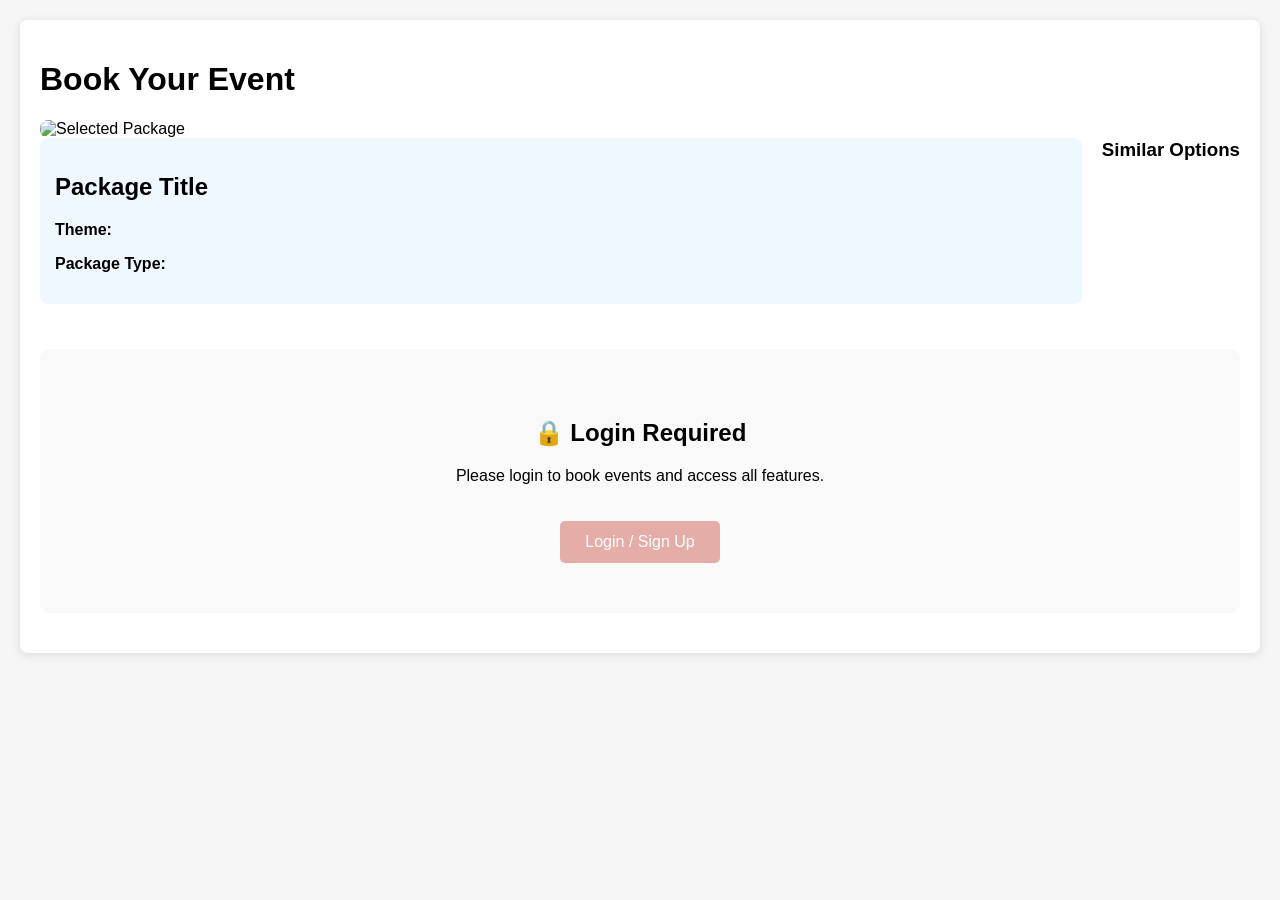
==== frontend/booking.html @ cb46f213 "Initial upload" ====
<!DOCTYPE html>
<html lang="en">
<head>
    <meta charset="UTF-8">
    <meta name="viewport" content="width=device-width, initial-scale=1.0">
    <title>Event Booking - No Login Required</title>
    <style>
        /* Basic styling for the booking page */
        body {
            font-family: Arial, sans-serif;
            margin: 0;
            padding: 20px;
            background-color: #f5f5f5;
        }
        .container {
            max-width: 1200px;
            margin: 0 auto;
            background-color: white;
            padding: 20px;
            border-radius: 8px;
            box-shadow: 0 2px 10px rgba(0,0,0,0.1);
        }
        .package-display {
            display: flex;
            margin-bottom: 30px;
            gap: 20px;
        }
        .selected-package {
            flex: 1;
        }
        .selected-package img {
            width: 100%;
            border-radius: 8px;
        }
        .similar-gallery {
            display: flex;
            gap: 10px;
            overflow-x: auto;
            padding: 10px 0;
        }
        .similar-gallery img {
            width: 150px;
            height: 100px;
            object-fit: cover;
            border-radius: 4px;
            cursor: pointer;
            transition: transform 0.3s;
        }
        .similar-gallery img:hover {
            transform: scale(1.05);
        }
        .booking-form {
            background-color: #f9f9f9;
            padding: 20px;
            border-radius: 8px;
        }
        .form-group {
            margin-bottom: 15px;
        }
        label {
            display: block;
            margin-bottom: 5px;
            font-weight: bold;
        }
        input, select, textarea {
            width: 100%;
            padding: 10px;
            border: 1px solid #ddd;
            border-radius: 4px;
            box-sizing: border-box;
        }
        button {
            background-color: #4CAF50;
            color: white;
            padding: 12px 20px;
            border: none;
            border-radius: 4px;
            cursor: pointer;
            font-size: 16px;
        }
        button:hover {
            background-color: #45a049;
        }
        .package-info {
            background-color: #f0f8ff;
            padding: 15px;
            border-radius: 8px;
            margin-bottom: 15px;
        }
        .modal {
            display: none;
            position: fixed;
            top: 0;
            left: 0;
            width: 100%;
            height: 100%;
            background: rgba(0,0,0,0.5);
            justify-content: center;
            align-items: center;
            z-index: 1000;
        }
        .modal-content {
            background: white;
            padding: 30px;
            border-radius: 10px;
            max-width: 400px;
            width: 90%;
        }
        .close {
            float: right;
            font-size: 24px;
            cursor: pointer;
        }
    </style>
</head>
<body>
    <div class="container">
        <h1>Book Your Event</h1>
        
        <div id="selectedPackage" class="package-display">
            <div class="selected-package">
                <img id="selectedImage" src="" alt="Selected Package">
                <div class="package-info">
                    <h2 id="packageTitle">Package Title</h2>
                    <p><strong>Theme:</strong> <span id="packageTheme"></span></p>
                    <p><strong>Package Type:</strong> <span id="packageType"></span></p>
                </div>
            </div>
            
            <div class="similar-options">
                <h3>Similar Options</h3>
                <div id="similarGallery" class="similar-gallery"></div>
            </div>
        </div>
        
        <div id="bookingFormSection">
            <h2>Booking Information</h2>
            <form id="bookingForm" class="booking-form">
                <div class="form-group">
                    <label for="bookingname">Full Name *</label>
                    <input type="text" id="bookingname" name="bookingname" required>
                </div>
                
                <div class="form-group">
                    <label for="phone">Phone Number *</label>
                    <input type="tel" id="phone" name="phone" required>
                </div>
                
                <div class="form-group">
                    <label for="event">Event Type *</label>
                    <select id="event" name="event" required>
                        <option value="">Select Event Type</option>
                        <option value="themed">Themed</option>
                        <option value="engagement">Engagement</option>
                        <option value="BabyShower">BabyShower</option>
                        <option value="seminar"> Seminar</option>
                    </select>
                </div>
                
                <div class="form-group">
                    <label for="date">Event Date *</label>
                    <input type="date" id="date" name="date" required>
                </div>
                
                <div class="form-group">
                    <label for="time">Event Time *</label>
                    <input type="time" id="time" name="time" required>
                </div>
                
                <button type="submit">Book Now</button>
            </form>
        </div>
    </div>
<script>
 // booking.html JavaScript - NO LOCALSTORAGE
let selectedPackageData = null;
let currentUser = null;

// Initialize booking page
document.addEventListener('DOMContentLoaded', async function() {
    const urlParams = new URLSearchParams(window.location.search);
    const theme = urlParams.get('theme');
    const packageType = urlParams.get('package');
    const decoration = urlParams.get('decoration');
    const title = urlParams.get('title');

    if (theme && packageType && decoration) {
        selectedPackageData = {
            theme,
            packageType,
            decoration: parseInt(decoration),
            title: decodeURIComponent(title || '')
        };
        loadSelectedPackage();
    }

    // Check if user is logged in
    await checkAuthStatus();
    
    if (currentUser) {
        // User is logged in - show booking form and pre-fill name
        document.getElementById('bookingname').value = currentUser.name;
        document.getElementById('bookingFormSection').style.display = 'block';
    } else {
        // User is NOT logged in - show login required message
        document.getElementById('bookingFormSection').style.display = 'none';
        showLoginRequired();
    }

    // FIXED: Setup booking form with proper event listener
    setupBookingForm();
});

// FIXED: Proper booking form setup - DATABASE STORAGE FIXED
// FIXED: Proper booking form setup - MATCHING BACKEND REQUIREMENTS
// FIXED: Proper booking form setup - MATCHING BACKEND REQUIREMENTS
function setupBookingForm() {
    const bookingForm = document.getElementById('bookingForm');
    if (!bookingForm) {
        console.log("❌ Booking form not found");
        return;
    }

    console.log("✅ Booking form found, setting up fixed event listener");
    
    // Remove HTML5 validation to prevent conflicts
    const requiredInputs = bookingForm.querySelectorAll('[required]');
    requiredInputs.forEach(input => {
        input.removeAttribute('required');
    });

    // Remove any existing event listeners by cloning the form
    const newBookingForm = bookingForm.cloneNode(true);
    bookingForm.parentNode.replaceChild(newBookingForm, bookingForm);

    // Add fresh event listener
    newBookingForm.addEventListener('submit', async function(event) {
        event.preventDefault();
        event.stopPropagation();
        
        console.log("📅 Booking form submitted - FORM IS WORKING!");
        
        // Check if user is logged in
        if (!currentUser) {
            alert("🔒 Please login to book an event.");
            openLoginForm();
            return;
        }
        
        if (!selectedPackageData) {
            alert('❌ Please select a package first.');
            return;
        }
        
        // Manual validation instead of HTML5 validation
        const bookingname = document.getElementById('bookingname');
        const phone = document.getElementById('phone');
        const eventType = document.getElementById('event');
        const date = document.getElementById('date');
        const time = document.getElementById('time');
        
        if (!bookingname.value.trim()) {
            alert("❌ Please enter your full name");
            return;
        }
        
        if (!phone.value.trim()) {
            alert("❌ Please enter your phone number");
            return;
        }
        
        if (!eventType.value) {
            alert("❌ Please select an event type");
            return;
        }
        
        if (!date.value) {
            alert("❌ Please select a date");
            return;
        }
        
        if (!time.value) {
            alert("❌ Please select a time");
            return;
        }
        
        const submitButton = this.querySelector('button[type="submit"]');
        
        // Show processing state
        if (submitButton) {
            submitButton.textContent = "Processing...";
            submitButton.disabled = true;
        }
        
        try {
            // FIXED: Match EXACTLY what your Flask API expects - CORRECTED FIELDS
            const bookingData = {
                bookingname: bookingname.value,
                phone: phone.value,
                event: eventType.value,
                date: date.value,
                time: time.value
            };

            console.log("✅ Booking data being sent to server:", bookingData);
            
            const response = await fetch('/api/bookings', {
                method: 'POST',
                headers: { 'Content-Type': 'application/json' },
                credentials: 'include',
                body: JSON.stringify(bookingData)
            });
            
            const data = await response.json();
            console.log("Server response:", data);
            
            if (data.success) {
                alert(`🎉 Booking Confirmed!\n\nEvent: ${bookingData.event}\nDate: ${bookingData.date}\nTime: ${bookingData.time}\n\nThank you for choosing DECORA! Your booking ID: ${data.booking_id}`);
                
                // DON'T reset the form - keep the data visible
                console.log("✅ Booking successfully stored in database with ID:", data.booking_id);
                
                // Optional: Redirect to home page after successful booking
                setTimeout(() => {
                    window.location.href = 'index.html';
                }, 3000);
                
            } else {
                alert("❌ " + (data.message || "Booking failed! Please check if all required fields are filled."));
                // Don't reset form on error - user can see what they entered
            }
        } catch (error) {
            console.error('💥 Error creating booking:', error);
            alert("❌ An error occurred. Please try again. Error: " + error.message);
        } finally {
            // Reset button state
            if (submitButton) {
                submitButton.textContent = "Book Now";
                submitButton.disabled = false;
            }
        }
    });
    
    console.log("✅ Booking form event listener setup complete");
}
// Check authentication status
async function checkAuthStatus() {
    try {
        console.log("🔍 Checking authentication status...");
        const response = await fetch('/api/check-auth', {
            credentials: 'include'
        });
        const data = await response.json();
        
        console.log("Auth check response:", data);
        
        if (data.logged_in) {
            currentUser = data.user;
            console.log("✅ User is logged in:", currentUser);
        } else {
            console.log("❌ User is not logged in");
            currentUser = null;
        }
    } catch (error) {
        console.error('❌ Error checking auth status:', error);
        currentUser = null;
    }
}

function showLoginRequired() {
    const container = document.querySelector('.container');
    const loginRequiredHTML = `
        <div id="loginRequired" style="text-align: center; padding: 50px; background: #f9f9f9; border-radius: 10px; margin: 20px 0;">
            <h2>🔒 Login Required</h2>
            <p>Please login to book events and access all features.</p>
            <button onclick="openLoginForm()" style="background: #e5ada8; color: white; border: none; padding: 12px 25px; border-radius: 5px; cursor: pointer; font-size: 16px; margin-top: 20px;">
                Login / Sign Up
            </button>
        </div>
    `;
    container.insertAdjacentHTML('beforeend', loginRequiredHTML);
}

function loadSelectedPackage() {
    if (!selectedPackageData) return;

    const packageInfo = themePackages[selectedPackageData.theme]?.[selectedPackageData.packageType]?.[selectedPackageData.decoration - 1];
    
    if (packageInfo) {
        document.getElementById('selectedImage').src = packageInfo.img;
        document.getElementById('selectedImage').alt = packageInfo.title;
        document.getElementById('packageTitle').textContent = packageInfo.title;
        document.getElementById('packageTheme').textContent = selectedPackageData.theme;
        document.getElementById('packageType').textContent = selectedPackageData.packageType;
        document.getElementById('selectedPackage').style.display = 'flex';
        document.getElementById('selectedPackage').style.opacity = '1';
        
        // Load similar images
        loadSimilarImages();
    }
}

function loadSimilarImages() {
    const similarGallery = document.getElementById('similarGallery');
    similarGallery.innerHTML = '';
    
    const currentTheme = selectedPackageData.theme;
    const currentPackage = selectedPackageData.packageType;
    
    const similarPackages = themePackages[currentTheme]?.[currentPackage] || [];
    
    similarPackages.forEach((item, index) => {
        if (index !== selectedPackageData.decoration - 1) {
            const img = document.createElement('img');
            img.src = item.img;
            img.alt = item.title;
            img.title = item.title;
            img.style.cursor = 'pointer';
            img.addEventListener('click', () => {
                // Update the main selected package
                document.getElementById('selectedImage').src = item.img;
                document.getElementById('packageTitle').textContent = item.title;
                // Update the selected package data
                selectedPackageData.decoration = index + 1;
                selectedPackageData.title = item.title;
            });
            similarGallery.appendChild(img);
        }
    });
}

// Listen for login events from other pages
window.addEventListener('userLoggedIn', async function() {
    await checkAuthStatus();
    if (currentUser) {
        // User logged in - show booking form and pre-fill name
        document.getElementById('bookingname').value = currentUser.name;
        document.getElementById('bookingFormSection').style.display = 'block';
        
        // Remove login required message if exists
        const loginRequired = document.getElementById('loginRequired');
        if (loginRequired) {
            loginRequired.remove();
        }
    }
});

// Listen for logout events
window.addEventListener('userLoggedOut', function() {
    // Hide booking form and show login required
    document.getElementById('bookingFormSection').style.display = 'none';
    showLoginRequired();
});

// Login modal functions
function openLoginForm() {
    // Create a simple login modal if not exists
    const existingModal = document.getElementById('loginModal');
    if (!existingModal) {
        const loginModalHTML = `
            <div id="loginModal" class="modal" style="display: none;">
                <div class="modal-content">
                    <span class="close" onclick="closeLoginForm()">×</span>
                    <h2>Login</h2>
                    <form id="loginForm">
                        <div style="margin-bottom: 15px;">
                            <label for="userEmail">Email:</label>
                            <input type="email" id="userEmail" required style="width: 100%; padding: 8px; margin-top: 5px;">
                        </div>
                        <div style="margin-bottom: 15px;">
                            <label for="userPassword">Password:</label>
                            <input type="password" id="userPassword" required style="width: 100%; padding: 8px; margin-top: 5px;">
                        </div>
                        <button type="submit" style="background: #e5ada8; color: white; border: none; padding: 10px 20px; border-radius: 5px; cursor: pointer; width: 100%;">Login</button>
                    </form>
                </div>
            </div>
        `;
        document.body.insertAdjacentHTML('beforeend', loginModalHTML);
        
        // Add form submission handler
        document.getElementById('loginForm').addEventListener('submit', async function(e) {
            e.preventDefault();
            const userEmail = document.getElementById('userEmail').value;
            const userPassword = document.getElementById('userPassword').value;
            
            try {
                const response = await fetch('/api/login', {
                    method: 'POST',
                    headers: { 'Content-Type': 'application/json' },
                    credentials: 'include',
                    body: JSON.stringify({
                        email: userEmail,
                        password: userPassword
                    })
                });
                
                const data = await response.json();
                
                if (data.success) {
                    closeLoginForm();
                    alert("Login successful!");
                    window.dispatchEvent(new Event('userLoggedIn'));
                } else {
                    alert(data.message || "Login failed!");
                }
            } catch (error) {
                console.error('Error:', error);
                alert("An error occurred. Please try again.");
            }
        });
    }
    
    document.getElementById('loginModal').style.display = 'flex';
}

function closeLoginForm() {
    const loginModal = document.getElementById('loginModal');
    if (loginModal) {
        loginModal.style.display = 'none';
    }
}

// Theme packages data (keep this as it's just for display)
const themePackages = {
    Themed: {
        Basic: [
            { img: "../img/ironman.jpeg", title: "Iron Man Theme" },
            { img: "../img/themed.jpeg", title: "Fantasy Adventure" },
            { img: "../img/avengers.jpeg", title: "Avengers Theme" }
        ],
        Moderate: [
            { img: "../img/themed1.jpeg", title: "Enchanted Forest" },
            { img: "../img/themed2.jpeg", title: "Space Odyssey" },
            { img: "../img/themed3.jpeg", title: "Underwater World" }
        ],
        Luxury: [
            { img: "../img/themed4.jpeg", title: "Royal Palace" },
            { img: "../img/themed5.jpeg", title: "Hollywood Red Carpet" },
            { img: "../img/themed6.jpeg", title: "Fairy Tale Castle" }
        ]
    },
    Engagement: {
        Basic: [
            { img: "../img/engagement1.jpeg", title: "Classic Romance" },
            { img: "../img/engagement2.jpeg", title: "Garden Party" },
            { img: "../img/engagement3.jpeg", title: "Elegant Minimalist" }
        ],
        Moderate: [
            { img: "../img/engagement4.jpeg", title: "Royal Engagement" },
            { img: "../img/engagement5.jpeg", title: "Floral Fantasy" },
            { img: "../img/engagement6.jpeg", title: "Vintage Glamour" }
        ],
        Luxury: [
            { img: "../img/engagement7.jpeg", title: "Grand Celebration" },
            { img: "../img/engagement8.jpeg", title: "Luxury Ballroom" },
            { img: "../img/engagement9.jpeg", title: "Five-Star Luxury" }
        ]
    },
    BabyShower: {
        Basic: [
            { img: "../img/baby1.jpeg", title: "Sweet Pastels" },
            { img: "../img/baby2.jpeg", title: "Baby Animals" },
            { img: "../img/baby3.jpeg", title: "Storybook Theme" }
        ],
        Moderate: [
            { img: "../img/baby4.jpeg", title: "Enchanted Garden" },
            { img: "../img/baby5.jpeg", title: "Royal Nursery" },
            { img: "../img/baby6.jpeg", title: "Dreamy Clouds" }
        ],
        Luxury: [
            { img: "../img/baby7.jpeg", title: "Fairytale Palace" },
            { img: "../img/baby8.jpeg", title: "Luxury Celebration" },
            { img: "../img/babyshower.jpeg", title: "Grand Ballroom" }
        ]
    },
    Seminar: {
        Basic: [
            { img: "../img/seminar1.jpeg", title: "Professional Setup" },
            { img: "../img/seminar2.jpeg", title: "Corporate Standard" },
            { img: "../img/seminar3.jpeg", title: "Business Conference" }
        ],
        Moderate: [
            { img: "../img/seminar4.jpeg", title: "Executive Meeting" },
            { img: "../img/seminar5.jpeg", title: "Premium Conference" },
            { img: "../img/seminar6.jpeg", title: "Corporate Summit" }
        ],
        Luxury: [
            { img: "../img/seminar7.jpeg", title: "International Conference" },
            { img: "../img/seminar8.jpeg", title: "Executive Summit" },
            { img: "../img/seminar9.jpeg", title: "Global Convention" }
        ]
    }
};
</script>
</body>
</html>
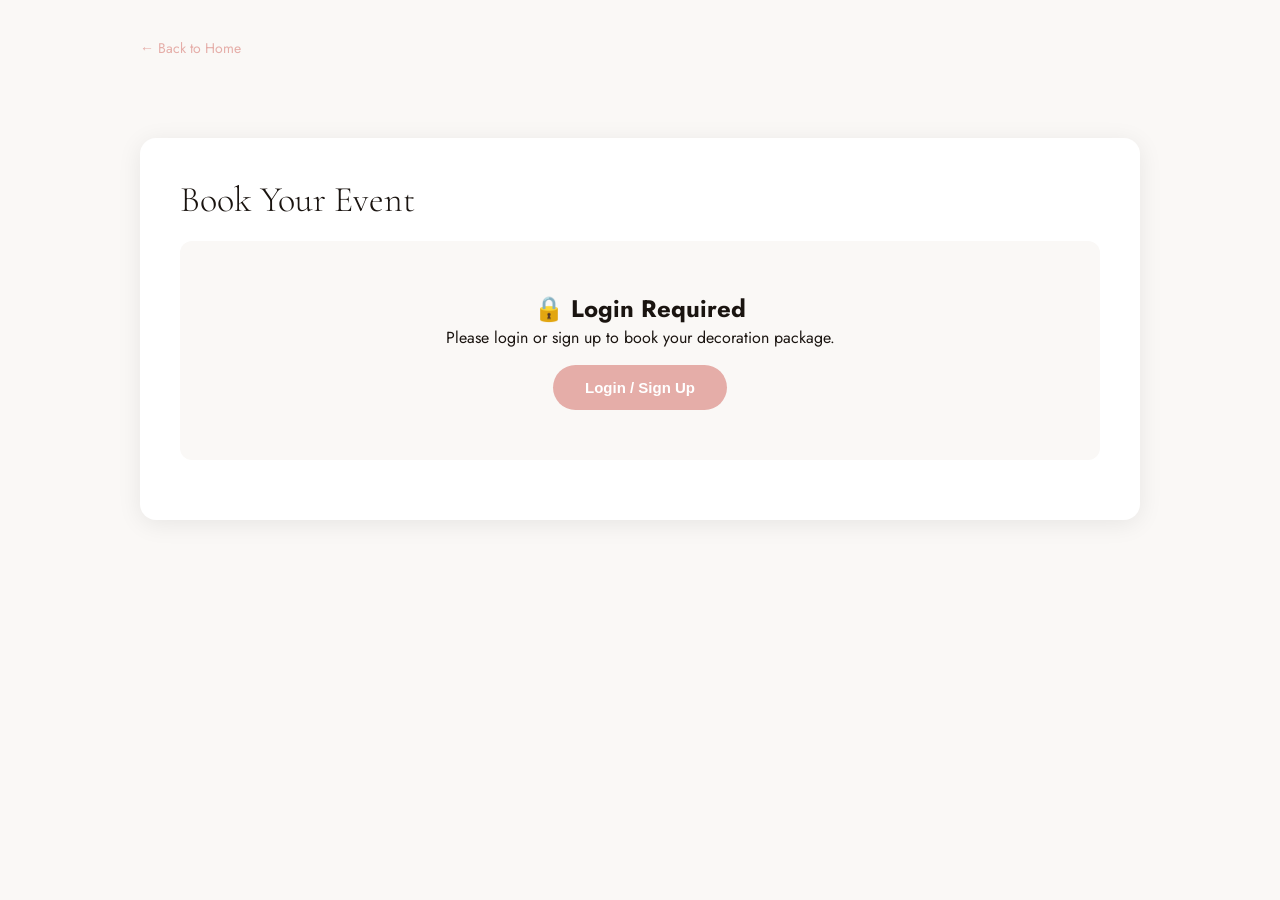
==== commit f7c86529: "fixed" ====
--- a/frontend/booking.html
+++ b/frontend/booking.html
@@ -3,121 +3,63 @@
 <head>
     <meta charset="UTF-8">
     <meta name="viewport" content="width=device-width, initial-scale=1.0">
-    <title>Event Booking - No Login Required</title>
+    <title>DECORA — Book Your Event</title>
+    <link rel="stylesheet" href="style.css" />
+    <link rel="stylesheet" href="https://cdnjs.cloudflare.com/ajax/libs/font-awesome/6.4.0/css/all.min.css">
     <style>
-        /* Basic styling for the booking page */
-        body {
-            font-family: Arial, sans-serif;
-            margin: 0;
-            padding: 20px;
-            background-color: #f5f5f5;
-        }
-        .container {
-            max-width: 1200px;
-            margin: 0 auto;
-            background-color: white;
-            padding: 20px;
-            border-radius: 8px;
-            box-shadow: 0 2px 10px rgba(0,0,0,0.1);
-        }
-        .package-display {
-            display: flex;
-            margin-bottom: 30px;
-            gap: 20px;
-        }
-        .selected-package {
-            flex: 1;
-        }
-        .selected-package img {
-            width: 100%;
-            border-radius: 8px;
-        }
-        .similar-gallery {
-            display: flex;
-            gap: 10px;
-            overflow-x: auto;
-            padding: 10px 0;
-        }
-        .similar-gallery img {
-            width: 150px;
-            height: 100px;
-            object-fit: cover;
-            border-radius: 4px;
-            cursor: pointer;
-            transition: transform 0.3s;
-        }
-        .similar-gallery img:hover {
-            transform: scale(1.05);
-        }
-        .booking-form {
-            background-color: #f9f9f9;
-            padding: 20px;
-            border-radius: 8px;
-        }
-        .form-group {
-            margin-bottom: 15px;
-        }
-        label {
-            display: block;
-            margin-bottom: 5px;
-            font-weight: bold;
-        }
-        input, select, textarea {
-            width: 100%;
-            padding: 10px;
-            border: 1px solid #ddd;
-            border-radius: 4px;
-            box-sizing: border-box;
-        }
-        button {
-            background-color: #4CAF50;
-            color: white;
-            padding: 12px 20px;
-            border: none;
-            border-radius: 4px;
-            cursor: pointer;
-            font-size: 16px;
-        }
-        button:hover {
-            background-color: #45a049;
-        }
-        .package-info {
-            background-color: #f0f8ff;
-            padding: 15px;
-            border-radius: 8px;
-            margin-bottom: 15px;
-        }
-        .modal {
-            display: none;
-            position: fixed;
-            top: 0;
-            left: 0;
-            width: 100%;
-            height: 100%;
-            background: rgba(0,0,0,0.5);
-            justify-content: center;
-            align-items: center;
-            z-index: 1000;
-        }
-        .modal-content {
-            background: white;
-            padding: 30px;
-            border-radius: 10px;
-            max-width: 400px;
-            width: 90%;
-        }
-        .close {
-            float: right;
-            font-size: 24px;
-            cursor: pointer;
+        body { font-family: 'Jost', Arial, sans-serif; margin: 0; padding: 20px; background-color: #faf8f6; }
+        .container { max-width: 1000px; margin: 40px auto; background: white; padding: 40px; border-radius: 16px; box-shadow: 0 4px 24px rgba(0,0,0,0.08); }
+        h1 { font-family: 'Cormorant Garamond', serif; font-weight: 300; font-size: 36px; color: #1a1410; margin-bottom: 8px; }
+        .package-display { display: flex; margin-bottom: 36px; gap: 24px; flex-wrap: wrap; }
+        .selected-package { flex: 1; min-width: 260px; }
+        .selected-package img { width: 100%; border-radius: 12px; object-fit: cover; max-height: 260px; }
+        .similar-options { flex: 1; min-width: 200px; }
+        .similar-gallery { display: flex; gap: 10px; overflow-x: auto; padding: 10px 0; flex-wrap: wrap; }
+        .similar-gallery img { width: 140px; height: 95px; object-fit: cover; border-radius: 8px; cursor: pointer; transition: transform 0.3s; border: 2px solid transparent; }
+        .similar-gallery img:hover { transform: scale(1.05); border-color: #e5ada8; }
+        .booking-form { background: #faf8f6; padding: 28px; border-radius: 12px; }
+        .form-group { margin-bottom: 18px; }
+        label { display: block; margin-bottom: 6px; font-weight: 600; font-size: 14px; color: #1a1410; }
+        input, select, textarea { width: 100%; padding: 12px; border: 1.5px solid #e0d8d0; border-radius: 8px; box-sizing: border-box; font-family: inherit; font-size: 15px; transition: border-color 0.2s; }
+        input:focus, select:focus { outline: none; border-color: #e5ada8; }
+        input[readonly] { background: #f0ece8; color: #666; cursor: not-allowed; }
+        select[disabled] { background: #f0ece8; color: #555; cursor: not-allowed; }
+        .book-btn { background: #e5ada8; color: white; padding: 14px 32px; border: none; border-radius: 40px; cursor: pointer; font-size: 15px; font-weight: 600; letter-spacing: 0.06em; text-transform: uppercase; transition: all 0.3s; }
+        .book-btn:hover { background: #d4928c; transform: translateY(-2px); }
+        .package-info { background: #f0f8ff; padding: 16px; border-radius: 10px; margin-top: 12px; }
+        .package-info h2 { margin: 0 0 8px; font-size: 20px; color: #1a1410; }
+        .package-info p { margin: 4px 0; font-size: 14px; color: #666; }
+        .login-required { text-align: center; padding: 50px; background: #faf8f6; border-radius: 12px; margin: 20px 0; }
+        .login-required h2 { color: #1a1410; }
+        .login-btn-big { background: #e5ada8; color: white; border: none; padding: 14px 32px; border-radius: 40px; cursor: pointer; font-size: 15px; font-weight: 600; margin-top: 16px; }
+        .back-link { display: inline-block; margin-bottom: 24px; color: #e5ada8; text-decoration: none; font-size: 14px; }
+        .back-link:hover { text-decoration: underline; }
+        .modal { display: none; position: fixed; inset: 0; background: rgba(0,0,0,0.5); justify-content: center; align-items: center; z-index: 1000; }
+        .modal-content { background: white; padding: 36px; border-radius: 16px; max-width: 420px; width: 90%; }
+        .modal-content h2 { font-family: 'Cormorant Garamond', serif; font-weight: 300; margin-bottom: 4px; }
+        .close-btn { float: right; font-size: 24px; cursor: pointer; background: none; border: none; color: #999; }
+        .modal-login-btn { background: #e5ada8; color: white; padding: 12px; width: 100%; border: none; border-radius: 40px; cursor: pointer; font-size: 14px; font-weight: 600; margin-top: 8px; }
+        #nameField { display: none; }
+        #nameField label, #nameField input { display: block; width: 100%; }
+        .toggle-text { font-size: 13px; text-align: center; margin-top: 12px; color: #888; }
+        .toggle-text a { color: #e5ada8; cursor: pointer; }
+        @media (max-width: 600px) {
+            .container { padding: 20px; margin: 16px; }
+            .package-display { flex-direction: column; }
+            h1 { font-size: 26px; }
         }
     </style>
 </head>
 <body>
+    <!-- Simple top nav -->
+    <div style="max-width:1000px;margin:0 auto 0;padding:16px 0;">
+        <a href="index.html" class="back-link">← Back to Home</a>
+    </div>
+
     <div class="container">
         <h1>Book Your Event</h1>
-        
-        <div id="selectedPackage" class="package-display">
+
+        <div id="selectedPackage" class="package-display" style="display:none;">
             <div class="selected-package">
                 <img id="selectedImage" src="" alt="Selected Package">
                 <div class="package-info">
@@ -126,58 +68,101 @@
                     <p><strong>Package Type:</strong> <span id="packageType"></span></p>
                 </div>
             </div>
-            
             <div class="similar-options">
                 <h3>Similar Options</h3>
                 <div id="similarGallery" class="similar-gallery"></div>
             </div>
         </div>
-        
+
         <div id="bookingFormSection">
-            <h2>Booking Information</h2>
+            <h2 style="font-family:'Cormorant Garamond',serif;font-weight:300;font-size:26px;">Booking Information</h2>
             <form id="bookingForm" class="booking-form">
                 <div class="form-group">
                     <label for="bookingname">Full Name *</label>
-                    <input type="text" id="bookingname" name="bookingname" required>
-                </div>
-                
+                    <input type="text" id="bookingname" name="bookingname" placeholder="Your full name" required>
+                </div>
                 <div class="form-group">
                     <label for="phone">Phone Number *</label>
-                    <input type="tel" id="phone" name="phone" required>
-                </div>
-                
+                    <input type="tel" id="phone" name="phone" placeholder="+91 99999 99999" required>
+                </div>
                 <div class="form-group">
                     <label for="event">Event Type *</label>
                     <select id="event" name="event" required>
                         <option value="">Select Event Type</option>
-                        <option value="themed">Themed</option>
-                        <option value="engagement">Engagement</option>
-                        <option value="BabyShower">BabyShower</option>
-                        <option value="seminar"> Seminar</option>
+                        <option value="Themed">Themed Decoration</option>
+                        <option value="Engagement">Engagement</option>
+                        <option value="BabyShower">Baby Shower</option>
+                        <option value="Seminar">Seminar / Corporate</option>
                     </select>
                 </div>
-                
                 <div class="form-group">
                     <label for="date">Event Date *</label>
                     <input type="date" id="date" name="date" required>
                 </div>
-                
                 <div class="form-group">
                     <label for="time">Event Time *</label>
                     <input type="time" id="time" name="time" required>
                 </div>
-                
-                <button type="submit">Book Now</button>
+                <button type="submit" class="book-btn">Book Now</button>
             </form>
         </div>
     </div>
+
+    <!-- Login Modal -->
+    <div id="loginModal" class="modal">
+        <div class="modal-content">
+            <button class="close-btn" onclick="closeLoginForm()">×</button>
+            <h2 id="loginTitle">Welcome back</h2>
+            <p style="font-size:13px;color:#888;margin-top:4px;">Sign in to your DECORA account</p>
+            <form id="loginForm" style="margin-top:20px;">
+                <div id="nameField">
+                    <label style="font-size:13px;font-weight:600;">Full Name</label>
+                    <input type="text" id="userName" placeholder="Your full name" style="margin-bottom:12px;" />
+                </div>
+                <label style="font-size:13px;font-weight:600;">Email</label>
+                <input type="email" id="userEmail" placeholder="hello@email.com" style="margin-bottom:12px;" />
+                <label style="font-size:13px;font-weight:600;">Password</label>
+                <input type="password" id="userPassword" placeholder="••••••••" style="margin-bottom:12px;" />
+                <button type="submit" class="modal-login-btn" id="loginSubmit">Login</button>
+                <p class="toggle-text" id="toggleText">Don't have an account? <a onclick="toggleSignup()">Sign up</a></p>
+            </form>
+        </div>
+    </div>
+
 <script>
- // booking.html JavaScript - NO LOCALSTORAGE
 let selectedPackageData = null;
 let currentUser = null;
-
-// Initialize booking page
-document.addEventListener('DOMContentLoaded', async function() {
+let isSignupMode = false;
+
+const themePackages = {
+    Themed: {
+        Basic:    [{ img: "/img/ironman.jpeg", title: "Iron Man Theme" }, { img: "/img/themed.jpeg", title: "Fantasy Adventure" }, { img: "/img/avengers.jpeg", title: "Avengers Theme" }],
+        Moderate: [{ img: "/img/themed1.jpeg", title: "Enchanted Forest" }, { img: "/img/themed2.jpeg", title: "Space Odyssey" }, { img: "/img/themed3.jpeg", title: "Underwater World" }],
+        Luxury:   [{ img: "/img/themed4.jpeg", title: "Royal Palace" }, { img: "/img/themed5.jpeg", title: "Hollywood Red Carpet" }, { img: "/img/themed6.jpeg", title: "Fairy Tale Castle" }]
+    },
+    Engagement: {
+        Basic:    [{ img: "/img/engagement1.jpeg", title: "Classic Romance" }, { img: "/img/engagement2.jpeg", title: "Garden Party" }, { img: "/img/engagement3.jpeg", title: "Elegant Minimalist" }],
+        Moderate: [{ img: "/img/engagement4.jpeg", title: "Royal Engagement" }, { img: "/img/engagement5.jpeg", title: "Floral Fantasy" }, { img: "/img/engagement6.jpeg", title: "Vintage Glamour" }],
+        Luxury:   [{ img: "/img/engagement7.jpeg", title: "Grand Celebration" }, { img: "/img/engagement8.jpeg", title: "Luxury Ballroom" }, { img: "/img/engagement9.jpeg", title: "Five-Star Luxury" }]
+    },
+    BabyShower: {
+        Basic:    [{ img: "/img/baby1.jpeg", title: "Sweet Pastels" }, { img: "/img/baby2.jpeg", title: "Baby Animals" }, { img: "/img/baby3.jpeg", title: "Storybook Theme" }],
+        Moderate: [{ img: "/img/baby4.jpeg", title: "Enchanted Garden" }, { img: "/img/baby5.jpeg", title: "Royal Nursery" }, { img: "/img/baby6.jpeg", title: "Dreamy Clouds" }],
+        Luxury:   [{ img: "/img/baby7.jpeg", title: "Fairytale Palace" }, { img: "/img/baby8.jpeg", title: "Luxury Celebration" }, { img: "/img/babyshower.jpeg", title: "Grand Ballroom" }]
+    },
+    Seminar: {
+        Basic:    [{ img: "/img/seminar1.jpeg", title: "Professional Setup" }, { img: "/img/seminar2.jpeg", title: "Corporate Standard" }, { img: "/img/seminar3.jpeg", title: "Business Conference" }],
+        Moderate: [{ img: "/img/seminar4.jpeg", title: "Executive Meeting" }, { img: "/img/seminar5.jpeg", title: "Premium Conference" }, { img: "/img/seminar6.jpeg", title: "Corporate Summit" }],
+        Luxury:   [{ img: "/img/seminar7.jpeg", title: "International Conference" }, { img: "/img/seminar8.jpeg", title: "Executive Summit" }, { img: "/img/seminar.jpeg", title: "Global Convention" }]
+    }
+};
+
+document.addEventListener('DOMContentLoaded', async function () {
+    // 1. Set minimum date to today
+    const today = new Date().toISOString().split('T')[0];
+    document.getElementById('date').min = today;
+
+    // 2. Read URL params
     const urlParams = new URLSearchParams(window.location.search);
     const theme = urlParams.get('theme');
     const packageType = urlParams.get('package');
@@ -185,413 +170,207 @@
     const title = urlParams.get('title');
 
     if (theme && packageType && decoration) {
-        selectedPackageData = {
-            theme,
-            packageType,
-            decoration: parseInt(decoration),
-            title: decodeURIComponent(title || '')
-        };
+        selectedPackageData = { theme, packageType, decoration: parseInt(decoration), title: decodeURIComponent(title || '') };
         loadSelectedPackage();
     }
 
-    // Check if user is logged in
+    // 3. Auto-select event type from theme param
+    if (theme) {
+        const eventSelect = document.getElementById('event');
+        // Match theme name to option values
+        const themeMap = { Themed: 'Themed', Engagement: 'Engagement', BabyShower: 'BabyShower', Seminar: 'Seminar' };
+        if (themeMap[theme]) {
+            eventSelect.value = themeMap[theme];
+            eventSelect.disabled = true; // lock it since it came from category selection
+        }
+    }
+
+    // 4. Check auth and prefill user info
     await checkAuthStatus();
-    
+
     if (currentUser) {
-        // User is logged in - show booking form and pre-fill name
-        document.getElementById('bookingname').value = currentUser.name;
+        prefillUserInfo();
         document.getElementById('bookingFormSection').style.display = 'block';
     } else {
-        // User is NOT logged in - show login required message
-        document.getElementById('bookingFormSection').style.display = 'none';
         showLoginRequired();
     }
 
-    // FIXED: Setup booking form with proper event listener
-    setupBookingForm();
+    // 5. Setup form submit
+    document.getElementById('bookingForm').addEventListener('submit', handleBookingSubmit);
+
+    // 6. Setup login form
+    document.getElementById('loginForm').addEventListener('submit', handleLoginSubmit);
+
+    // Close modal on backdrop click
+    document.getElementById('loginModal').addEventListener('click', function(e) {
+        if (e.target === this) this.style.display = 'none';
+    });
 });
 
-// FIXED: Proper booking form setup - DATABASE STORAGE FIXED
-// FIXED: Proper booking form setup - MATCHING BACKEND REQUIREMENTS
-// FIXED: Proper booking form setup - MATCHING BACKEND REQUIREMENTS
-function setupBookingForm() {
-    const bookingForm = document.getElementById('bookingForm');
-    if (!bookingForm) {
-        console.log("❌ Booking form not found");
-        return;
-    }
-
-    console.log("✅ Booking form found, setting up fixed event listener");
-    
-    // Remove HTML5 validation to prevent conflicts
-    const requiredInputs = bookingForm.querySelectorAll('[required]');
-    requiredInputs.forEach(input => {
-        input.removeAttribute('required');
-    });
-
-    // Remove any existing event listeners by cloning the form
-    const newBookingForm = bookingForm.cloneNode(true);
-    bookingForm.parentNode.replaceChild(newBookingForm, bookingForm);
-
-    // Add fresh event listener
-    newBookingForm.addEventListener('submit', async function(event) {
-        event.preventDefault();
-        event.stopPropagation();
-        
-        console.log("📅 Booking form submitted - FORM IS WORKING!");
-        
-        // Check if user is logged in
-        if (!currentUser) {
-            alert("🔒 Please login to book an event.");
-            openLoginForm();
-            return;
-        }
-        
-        if (!selectedPackageData) {
-            alert('❌ Please select a package first.');
-            return;
-        }
-        
-        // Manual validation instead of HTML5 validation
-        const bookingname = document.getElementById('bookingname');
-        const phone = document.getElementById('phone');
-        const eventType = document.getElementById('event');
-        const date = document.getElementById('date');
-        const time = document.getElementById('time');
-        
-        if (!bookingname.value.trim()) {
-            alert("❌ Please enter your full name");
-            return;
-        }
-        
-        if (!phone.value.trim()) {
-            alert("❌ Please enter your phone number");
-            return;
-        }
-        
-        if (!eventType.value) {
-            alert("❌ Please select an event type");
-            return;
-        }
-        
-        if (!date.value) {
-            alert("❌ Please select a date");
-            return;
-        }
-        
-        if (!time.value) {
-            alert("❌ Please select a time");
-            return;
-        }
-        
-        const submitButton = this.querySelector('button[type="submit"]');
-        
-        // Show processing state
-        if (submitButton) {
-            submitButton.textContent = "Processing...";
-            submitButton.disabled = true;
-        }
-        
-        try {
-            // FIXED: Match EXACTLY what your Flask API expects - CORRECTED FIELDS
-            const bookingData = {
-                bookingname: bookingname.value,
-                phone: phone.value,
-                event: eventType.value,
-                date: date.value,
-                time: time.value
-            };
-
-            console.log("✅ Booking data being sent to server:", bookingData);
-            
-            const response = await fetch('/api/bookings', {
-                method: 'POST',
-                headers: { 'Content-Type': 'application/json' },
-                credentials: 'include',
-                body: JSON.stringify(bookingData)
-            });
-            
-            const data = await response.json();
-            console.log("Server response:", data);
-            
-            if (data.success) {
-                alert(`🎉 Booking Confirmed!\n\nEvent: ${bookingData.event}\nDate: ${bookingData.date}\nTime: ${bookingData.time}\n\nThank you for choosing DECORA! Your booking ID: ${data.booking_id}`);
-                
-                // DON'T reset the form - keep the data visible
-                console.log("✅ Booking successfully stored in database with ID:", data.booking_id);
-                
-                // Optional: Redirect to home page after successful booking
-                setTimeout(() => {
-                    window.location.href = 'index.html';
-                }, 3000);
-                
-            } else {
-                alert("❌ " + (data.message || "Booking failed! Please check if all required fields are filled."));
-                // Don't reset form on error - user can see what they entered
-            }
-        } catch (error) {
-            console.error('💥 Error creating booking:', error);
-            alert("❌ An error occurred. Please try again. Error: " + error.message);
-        } finally {
-            // Reset button state
-            if (submitButton) {
-                submitButton.textContent = "Book Now";
-                submitButton.disabled = false;
-            }
-        }
-    });
-    
-    console.log("✅ Booking form event listener setup complete");
-}
-// Check authentication status
+function prefillUserInfo() {
+    if (!currentUser) return;
+    if (currentUser.name && currentUser.name !== 'null' && currentUser.name !== 'undefined') {
+        document.getElementById('bookingname').value = currentUser.name;
+    }
+    // Phone if available
+    if (currentUser.phone) {
+        document.getElementById('phone').value = currentUser.phone;
+    }
+}
+
 async function checkAuthStatus() {
     try {
-        console.log("🔍 Checking authentication status...");
-        const response = await fetch('/api/check-auth', {
-            credentials: 'include'
+        const response = await fetch('/api/check-auth', { credentials: 'include' });
+        const data = await response.json();
+        currentUser = data.logged_in ? data.user : null;
+    } catch (e) {
+        currentUser = null;
+    }
+}
+
+function showLoginRequired() {
+    document.getElementById('bookingFormSection').style.display = 'none';
+    const container = document.querySelector('.container');
+    // Remove existing if any
+    const existing = document.getElementById('loginRequired');
+    if (existing) existing.remove();
+
+    const div = document.createElement('div');
+    div.id = 'loginRequired';
+    div.className = 'login-required';
+    div.innerHTML = `
+        <h2>🔒 Login Required</h2>
+        <p>Please login or sign up to book your decoration package.</p>
+        <button class="login-btn-big" onclick="openLoginForm()">Login / Sign Up</button>
+    `;
+    container.appendChild(div);
+}
+
+async function handleLoginSubmit(e) {
+    e.preventDefault();
+    const email = document.getElementById('userEmail').value;
+    const password = document.getElementById('userPassword').value;
+    const name = document.getElementById('userName').value;
+
+    const endpoint = isSignupMode ? '/api/register' : '/api/login';
+    const body = isSignupMode ? { name, email, password } : { email, password };
+
+    try {
+        const res = await fetch(endpoint, {
+            method: 'POST',
+            headers: { 'Content-Type': 'application/json' },
+            credentials: 'include',
+            body: JSON.stringify(body)
         });
-        const data = await response.json();
-        
-        console.log("Auth check response:", data);
-        
-        if (data.logged_in) {
+        const data = await res.json();
+        if (data.success) {
             currentUser = data.user;
-            console.log("✅ User is logged in:", currentUser);
+            closeLoginForm();
+            document.getElementById('loginRequired')?.remove();
+            document.getElementById('bookingFormSection').style.display = 'block';
+            prefillUserInfo();
+            // Re-lock event type if theme was in URL
+            const theme = new URLSearchParams(window.location.search).get('theme');
+            if (theme) {
+                document.getElementById('event').value = theme;
+                document.getElementById('event').disabled = true;
+            }
         } else {
-            console.log("❌ User is not logged in");
-            currentUser = null;
-        }
-    } catch (error) {
-        console.error('❌ Error checking auth status:', error);
-        currentUser = null;
-    }
-}
-
-function showLoginRequired() {
-    const container = document.querySelector('.container');
-    const loginRequiredHTML = `
-        <div id="loginRequired" style="text-align: center; padding: 50px; background: #f9f9f9; border-radius: 10px; margin: 20px 0;">
-            <h2>🔒 Login Required</h2>
-            <p>Please login to book events and access all features.</p>
-            <button onclick="openLoginForm()" style="background: #e5ada8; color: white; border: none; padding: 12px 25px; border-radius: 5px; cursor: pointer; font-size: 16px; margin-top: 20px;">
-                Login / Sign Up
-            </button>
-        </div>
-    `;
-    container.insertAdjacentHTML('beforeend', loginRequiredHTML);
+            alert(data.message || 'Failed. Please try again.');
+        }
+    } catch (err) {
+        alert('An error occurred. Please try again.');
+    }
+}
+
+async function handleBookingSubmit(e) {
+    e.preventDefault();
+    if (!currentUser) { openLoginForm(); return; }
+    if (!selectedPackageData) { alert('Please select a package first.'); return; }
+
+    const bookingname = document.getElementById('bookingname').value.trim();
+    const phone = document.getElementById('phone').value.trim();
+    const event = document.getElementById('event').value;
+    const date = document.getElementById('date').value;
+    const time = document.getElementById('time').value;
+
+    if (!bookingname || !phone || !event || !date || !time) {
+        alert('Please fill in all required fields.');
+        return;
+    }
+
+    const btn = document.querySelector('.book-btn');
+    btn.textContent = 'Processing...';
+    btn.disabled = true;
+
+    try {
+        const res = await fetch('/api/bookings', {
+            method: 'POST',
+            headers: { 'Content-Type': 'application/json' },
+            credentials: 'include',
+            body: JSON.stringify({ bookingname, phone, event, date, time })
+        });
+        const data = await res.json();
+        if (data.success) {
+            alert(`🎉 Booking Confirmed!\n\nEvent: ${event}\nDate: ${date}\nTime: ${time}\n\nThank you for choosing DECORA!\nBooking ID: ${data.booking_id}`);
+            setTimeout(() => { window.location.href = 'index.html'; }, 2000);
+        } else {
+            alert('❌ ' + (data.message || 'Booking failed. Please try again.'));
+        }
+    } catch (err) {
+        alert('An error occurred. Please try again.');
+    } finally {
+        btn.textContent = 'Book Now';
+        btn.disabled = false;
+    }
 }
 
 function loadSelectedPackage() {
     if (!selectedPackageData) return;
-
     const packageInfo = themePackages[selectedPackageData.theme]?.[selectedPackageData.packageType]?.[selectedPackageData.decoration - 1];
-    
     if (packageInfo) {
         document.getElementById('selectedImage').src = packageInfo.img;
-        document.getElementById('selectedImage').alt = packageInfo.title;
         document.getElementById('packageTitle').textContent = packageInfo.title;
         document.getElementById('packageTheme').textContent = selectedPackageData.theme;
         document.getElementById('packageType').textContent = selectedPackageData.packageType;
         document.getElementById('selectedPackage').style.display = 'flex';
-        document.getElementById('selectedPackage').style.opacity = '1';
-        
-        // Load similar images
         loadSimilarImages();
     }
 }
 
 function loadSimilarImages() {
-    const similarGallery = document.getElementById('similarGallery');
-    similarGallery.innerHTML = '';
-    
-    const currentTheme = selectedPackageData.theme;
-    const currentPackage = selectedPackageData.packageType;
-    
-    const similarPackages = themePackages[currentTheme]?.[currentPackage] || [];
-    
-    similarPackages.forEach((item, index) => {
-        if (index !== selectedPackageData.decoration - 1) {
+    const gallery = document.getElementById('similarGallery');
+    gallery.innerHTML = '';
+    const { theme, packageType, decoration } = selectedPackageData;
+    (themePackages[theme]?.[packageType] || []).forEach((item, idx) => {
+        if (idx !== decoration - 1) {
             const img = document.createElement('img');
             img.src = item.img;
             img.alt = item.title;
             img.title = item.title;
-            img.style.cursor = 'pointer';
             img.addEventListener('click', () => {
-                // Update the main selected package
                 document.getElementById('selectedImage').src = item.img;
                 document.getElementById('packageTitle').textContent = item.title;
-                // Update the selected package data
-                selectedPackageData.decoration = index + 1;
+                selectedPackageData.decoration = idx + 1;
                 selectedPackageData.title = item.title;
             });
-            similarGallery.appendChild(img);
+            gallery.appendChild(img);
         }
     });
 }
 
-// Listen for login events from other pages
-window.addEventListener('userLoggedIn', async function() {
-    await checkAuthStatus();
-    if (currentUser) {
-        // User logged in - show booking form and pre-fill name
-        document.getElementById('bookingname').value = currentUser.name;
-        document.getElementById('bookingFormSection').style.display = 'block';
-        
-        // Remove login required message if exists
-        const loginRequired = document.getElementById('loginRequired');
-        if (loginRequired) {
-            loginRequired.remove();
-        }
-    }
-});
-
-// Listen for logout events
-window.addEventListener('userLoggedOut', function() {
-    // Hide booking form and show login required
-    document.getElementById('bookingFormSection').style.display = 'none';
-    showLoginRequired();
-});
-
-// Login modal functions
-function openLoginForm() {
-    // Create a simple login modal if not exists
-    const existingModal = document.getElementById('loginModal');
-    if (!existingModal) {
-        const loginModalHTML = `
-            <div id="loginModal" class="modal" style="display: none;">
-                <div class="modal-content">
-                    <span class="close" onclick="closeLoginForm()">×</span>
-                    <h2>Login</h2>
-                    <form id="loginForm">
-                        <div style="margin-bottom: 15px;">
-                            <label for="userEmail">Email:</label>
-                            <input type="email" id="userEmail" required style="width: 100%; padding: 8px; margin-top: 5px;">
-                        </div>
-                        <div style="margin-bottom: 15px;">
-                            <label for="userPassword">Password:</label>
-                            <input type="password" id="userPassword" required style="width: 100%; padding: 8px; margin-top: 5px;">
-                        </div>
-                        <button type="submit" style="background: #e5ada8; color: white; border: none; padding: 10px 20px; border-radius: 5px; cursor: pointer; width: 100%;">Login</button>
-                    </form>
-                </div>
-            </div>
-        `;
-        document.body.insertAdjacentHTML('beforeend', loginModalHTML);
-        
-        // Add form submission handler
-        document.getElementById('loginForm').addEventListener('submit', async function(e) {
-            e.preventDefault();
-            const userEmail = document.getElementById('userEmail').value;
-            const userPassword = document.getElementById('userPassword').value;
-            
-            try {
-                const response = await fetch('/api/login', {
-                    method: 'POST',
-                    headers: { 'Content-Type': 'application/json' },
-                    credentials: 'include',
-                    body: JSON.stringify({
-                        email: userEmail,
-                        password: userPassword
-                    })
-                });
-                
-                const data = await response.json();
-                
-                if (data.success) {
-                    closeLoginForm();
-                    alert("Login successful!");
-                    window.dispatchEvent(new Event('userLoggedIn'));
-                } else {
-                    alert(data.message || "Login failed!");
-                }
-            } catch (error) {
-                console.error('Error:', error);
-                alert("An error occurred. Please try again.");
-            }
-        });
-    }
-    
-    document.getElementById('loginModal').style.display = 'flex';
-}
-
-function closeLoginForm() {
-    const loginModal = document.getElementById('loginModal');
-    if (loginModal) {
-        loginModal.style.display = 'none';
-    }
-}
-
-// Theme packages data (keep this as it's just for display)
-const themePackages = {
-    Themed: {
-        Basic: [
-            { img: "../img/ironman.jpeg", title: "Iron Man Theme" },
-            { img: "../img/themed.jpeg", title: "Fantasy Adventure" },
-            { img: "../img/avengers.jpeg", title: "Avengers Theme" }
-        ],
-        Moderate: [
-            { img: "../img/themed1.jpeg", title: "Enchanted Forest" },
-            { img: "../img/themed2.jpeg", title: "Space Odyssey" },
-            { img: "../img/themed3.jpeg", title: "Underwater World" }
-        ],
-        Luxury: [
-            { img: "../img/themed4.jpeg", title: "Royal Palace" },
-            { img: "../img/themed5.jpeg", title: "Hollywood Red Carpet" },
-            { img: "../img/themed6.jpeg", title: "Fairy Tale Castle" }
-        ]
-    },
-    Engagement: {
-        Basic: [
-            { img: "../img/engagement1.jpeg", title: "Classic Romance" },
-            { img: "../img/engagement2.jpeg", title: "Garden Party" },
-            { img: "../img/engagement3.jpeg", title: "Elegant Minimalist" }
-        ],
-        Moderate: [
-            { img: "../img/engagement4.jpeg", title: "Royal Engagement" },
-            { img: "../img/engagement5.jpeg", title: "Floral Fantasy" },
-            { img: "../img/engagement6.jpeg", title: "Vintage Glamour" }
-        ],
-        Luxury: [
-            { img: "../img/engagement7.jpeg", title: "Grand Celebration" },
-            { img: "../img/engagement8.jpeg", title: "Luxury Ballroom" },
-            { img: "../img/engagement9.jpeg", title: "Five-Star Luxury" }
-        ]
-    },
-    BabyShower: {
-        Basic: [
-            { img: "../img/baby1.jpeg", title: "Sweet Pastels" },
-            { img: "../img/baby2.jpeg", title: "Baby Animals" },
-            { img: "../img/baby3.jpeg", title: "Storybook Theme" }
-        ],
-        Moderate: [
-            { img: "../img/baby4.jpeg", title: "Enchanted Garden" },
-            { img: "../img/baby5.jpeg", title: "Royal Nursery" },
-            { img: "../img/baby6.jpeg", title: "Dreamy Clouds" }
-        ],
-        Luxury: [
-            { img: "../img/baby7.jpeg", title: "Fairytale Palace" },
-            { img: "../img/baby8.jpeg", title: "Luxury Celebration" },
-            { img: "../img/babyshower.jpeg", title: "Grand Ballroom" }
-        ]
-    },
-    Seminar: {
-        Basic: [
-            { img: "../img/seminar1.jpeg", title: "Professional Setup" },
-            { img: "../img/seminar2.jpeg", title: "Corporate Standard" },
-            { img: "../img/seminar3.jpeg", title: "Business Conference" }
-        ],
-        Moderate: [
-            { img: "../img/seminar4.jpeg", title: "Executive Meeting" },
-            { img: "../img/seminar5.jpeg", title: "Premium Conference" },
-            { img: "../img/seminar6.jpeg", title: "Corporate Summit" }
-        ],
-        Luxury: [
-            { img: "../img/seminar7.jpeg", title: "International Conference" },
-            { img: "../img/seminar8.jpeg", title: "Executive Summit" },
-            { img: "../img/seminar9.jpeg", title: "Global Convention" }
-        ]
-    }
-};
+function openLoginForm()  { document.getElementById('loginModal').style.display = 'flex'; }
+function closeLoginForm() { document.getElementById('loginModal').style.display = 'none'; }
+
+function toggleSignup() {
+    isSignupMode = !isSignupMode;
+    document.getElementById('nameField').style.display = isSignupMode ? 'block' : 'none';
+    document.getElementById('loginTitle').textContent = isSignupMode ? 'Create Account' : 'Welcome back';
+    document.getElementById('loginSubmit').textContent = isSignupMode ? 'Sign Up' : 'Login';
+    document.getElementById('toggleText').innerHTML = isSignupMode
+        ? "Already have an account? <a onclick='toggleSignup()'>Login</a>"
+        : "Don't have an account? <a onclick='toggleSignup()'>Sign up</a>";
+}
 </script>
 </body>
 </html>
--- a/frontend/style.css
+++ b/frontend/style.css
@@ -0,0 +1,1197 @@
+/* ===== DECORA — Luxury Event Styling ===== */
+@import url('https://fonts.googleapis.com/css2?family=Cormorant+Garamond:ital,wght@0,300;0,400;0,600;1,300;1,400&family=Jost:wght@300;400;500;600&display=swap');
+
+:root {
+  --rose:     #c9736e;
+  --rose-lt:  #f0d5d3;
+  --rose-dk:  #8a3e3a;
+  --gold:     #c9a84c;
+  --gold-lt:  #f5e8c5;
+  --ink:      #1a1410;
+  --cream:    #faf7f2;
+  --mist:     #f3ede5;
+  --charcoal: #2e2926;
+  --warm-mid: #7c6f65;
+  --glass:    rgba(250,247,242,0.88);
+  --nav-h:    90px;
+  --radius:   14px;
+  --ease:     cubic-bezier(.4,0,.2,1);
+}
+
+*, *::before, *::after {
+  margin: 0; padding: 0;
+  box-sizing: border-box;
+  scroll-behavior: smooth;
+}
+
+html { font-size: 16px; }
+
+body {
+  font-family: 'Jost', sans-serif;
+  background: var(--cream);
+  color: var(--ink);
+  overflow-x: hidden;
+}
+
+/* ===== CURSOR TRAIL ===== */
+/* cursor removed */
+body { cursor: default; }
+
+/* ===== SCROLL REVEAL ===== */
+.reveal {
+  opacity: 0;
+  transform: translateY(36px);
+  transition: opacity .7s var(--ease), transform .7s var(--ease);
+}
+.reveal.visible { opacity: 1; transform: none; }
+
+/* ===========================
+   NAVBAR
+=========================== */
+header { position: fixed; top: 0; left: 0; right: 0; z-index: 1000; }
+
+.navbar {
+  display: flex;
+  align-items: center;
+  justify-content: space-between;
+  padding: 0 56px;
+  height: var(--nav-h);
+  background: transparent;
+  transition: background .4s var(--ease), box-shadow .4s var(--ease), height .4s var(--ease);
+}
+
+.navbar.scrolled {
+  background: var(--glass);
+  backdrop-filter: blur(18px) saturate(1.4);
+  -webkit-backdrop-filter: blur(18px) saturate(1.4);
+  box-shadow: 0 2px 24px rgba(26,20,16,.08);
+  height: 72px;
+}
+
+.logo {
+  font-family: 'Cormorant Garamond', serif;
+  font-size: 28px;
+  font-weight: 600;
+  letter-spacing: .08em;
+  color: var(--ink);
+  display: flex;
+  align-items: center;
+  gap: 10px;
+  text-decoration: none;
+  transition: color .3s;
+}
+.navbar.scrolled .logo { color: var(--ink); }
+
+.logo img {
+  width: 48px; height: 48px;
+  border-radius: 50%;
+  object-fit: cover;
+  border: 2px solid var(--rose-lt);
+}
+
+.nav-links {
+  list-style: none;
+  display: flex;
+  align-items: center;
+  gap: 6px;
+}
+
+.nav-links a {
+  text-decoration: none;
+  color: rgba(255,255,255,.9);
+  font-size: 14px;
+  font-weight: 500;
+  letter-spacing: .05em;
+  text-transform: uppercase;
+  padding: 8px 14px;
+  border-radius: 6px;
+  transition: color .25s, background .25s;
+}
+
+.navbar.scrolled .nav-links a { color: var(--charcoal); text-shadow: none; }
+
+.nav-links a:hover {
+  color: var(--rose) !important;
+  background: rgba(201,115,110,.08);
+}
+
+.login-btn {
+  font-family: 'Jost', sans-serif;
+  font-size: 13px;
+  font-weight: 600;
+  letter-spacing: .08em;
+  text-transform: uppercase;
+  padding: 10px 22px;
+  border-radius: 40px;
+  border: 1.5px solid white;
+  background: transparent;
+  color: white;
+  cursor: pointer;
+  transition: all .3s var(--ease);
+}
+
+.navbar.scrolled .login-btn {
+  border-color: var(--rose);
+  color: var(--rose);
+}
+
+.login-btn:hover {
+  background: var(--rose);
+  border-color: var(--rose);
+  color: white !important;
+  transform: translateY(-1px);
+  box-shadow: 0 6px 20px rgba(201,115,110,.3);
+}
+
+.hamburger {
+  display: none;
+  background: none;
+  border: none;
+  cursor: pointer;
+  color: white;
+  font-size: 26px;
+}
+.navbar.scrolled .hamburger { color: var(--ink); }
+
+@media (max-width: 900px) {
+  .navbar { padding: 0 24px; }
+  .hamburger { display: block; }
+  .nav-links {
+    display: none;
+    flex-direction: column;
+    position: absolute;
+    top: var(--nav-h);
+    right: 20px;
+    background: var(--cream);
+    border: 1px solid var(--rose-lt);
+    border-radius: var(--radius);
+    padding: 16px;
+    gap: 4px;
+    box-shadow: 0 8px 40px rgba(26,20,16,.12);
+    min-width: 200px;
+  }
+  .nav-links a { color: var(--charcoal) !important; }
+  .nav-links.active { display: flex; }
+  .login-btn { border-color: var(--rose); color: var(--rose); }
+}
+
+/* ===========================
+   HERO
+=========================== */
+.hero {
+  position: relative;
+  height: 100vh;
+  min-height: 600px;
+  display: flex;
+  align-items: center;
+  justify-content: center;
+  text-align: center;
+  overflow: hidden;
+  background: var(--cream);
+}
+
+.hero-bg {
+  position: absolute; inset: 0;
+  background:
+    radial-gradient(ellipse 80% 60% at 10% 20%, rgba(240,200,205,0.9) 0%, transparent 50%),
+    radial-gradient(ellipse 60% 50% at 90% 10%, rgba(245,215,210,0.8) 0%, transparent 45%),
+    radial-gradient(ellipse 50% 60% at 80% 90%, rgba(230,175,180,0.7) 0%, transparent 50%),
+    radial-gradient(ellipse 40% 40% at 20% 85%, rgba(248,225,220,0.6) 0%, transparent 45%),
+    radial-gradient(ellipse 70% 70% at 50% 50%, rgba(252,240,238,1) 0%, #fdf5f2 100%);
+  z-index: 0;
+}
+
+/* animated soft blobs */
+.hero-bg::before {
+  content: '';
+  position: absolute; inset: 0;
+  background:
+    radial-gradient(circle 300px at 15% 50%, rgba(220,150,155,0.25) 0%, transparent 70%),
+    radial-gradient(circle 200px at 85% 40%, rgba(201,115,110,0.15) 0%, transparent 60%),
+    radial-gradient(circle 250px at 60% 80%, rgba(240,200,195,0.3) 0%, transparent 60%);
+  animation: blobShift 8s ease-in-out infinite alternate;
+}
+
+@keyframes blobShift {
+  0%   { opacity: 0.6; transform: scale(1) rotate(0deg); }
+  50%  { opacity: 1;   transform: scale(1.05) rotate(2deg); }
+  100% { opacity: 0.7; transform: scale(0.97) rotate(-1deg); }
+}
+
+/* decorative rose petals SVG pattern */
+.hero-bg::after {
+  content: '';
+  position: absolute; inset: 0;
+  background-image:
+    radial-gradient(circle 2px at 20% 30%, rgba(201,115,110,0.25) 50%, transparent 50%),
+    radial-gradient(circle 2px at 80% 20%, rgba(201,115,110,0.2) 50%, transparent 50%),
+    radial-gradient(circle 3px at 65% 70%, rgba(201,115,110,0.15) 50%, transparent 50%),
+    radial-gradient(circle 2px at 35% 75%, rgba(201,115,110,0.2) 50%, transparent 50%),
+    radial-gradient(circle 1px at 55% 15%, rgba(201,115,110,0.3) 50%, transparent 50%),
+    radial-gradient(circle 2px at 90% 65%, rgba(201,115,110,0.15) 50%, transparent 50%),
+    radial-gradient(circle 1px at 10% 80%, rgba(201,115,110,0.2) 50%, transparent 50%);
+  pointer-events: none;
+}
+
+/* decorative floating petals */
+.petal {
+  position: absolute;
+  width: 8px; height: 20px;
+  background: linear-gradient(135deg, #e8a0a5, #c9736e);
+  border-radius: 50% 50% 50% 50% / 60% 60% 40% 40%;
+  opacity: 0;
+  animation: floatPetal linear infinite;
+  filter: blur(0.5px);
+}
+
+/* decorative corner flowers */
+.hero-flower {
+  position: absolute;
+  pointer-events: none;
+  z-index: 1;
+  opacity: 0.12;
+  font-size: 120px;
+  line-height: 1;
+  animation: flowerFloat 6s ease-in-out infinite;
+}
+.hero-flower-tl { top: -20px; left: -20px; transform: rotate(-20deg); animation-delay: 0s; }
+.hero-flower-tr { top: -20px; right: -20px; transform: rotate(20deg) scaleX(-1); animation-delay: 1s; }
+.hero-flower-bl { bottom: 40px; left: -10px; transform: rotate(10deg); animation-delay: 2s; }
+.hero-flower-br { bottom: 40px; right: -10px; transform: rotate(-10deg) scaleX(-1); animation-delay: 3s; }
+
+@keyframes flowerFloat {
+  0%, 100% { transform: translateY(0) rotate(-20deg); }
+  50%       { transform: translateY(-12px) rotate(-15deg); }
+}
+
+/* gold line accents */
+.hero-line-left, .hero-line-right {
+  position: absolute;
+  top: 50%; width: 60px; height: 1px;
+  background: linear-gradient(to right, transparent, rgba(201,168,76,0.4));
+  z-index: 2;
+}
+.hero-line-left  { left: 8%; transform: translateY(-50%); }
+.hero-line-right { right: 8%; transform: translateY(-50%) scaleX(-1); }
+
+@keyframes floatPetal {
+  0%   { transform: translateY(110vh) rotate(0deg); opacity: 0; }
+  10%  { opacity: .6; }
+  90%  { opacity: .4; }
+  100% { transform: translateY(-10vh) rotate(720deg); opacity: 0; }
+}
+
+.hero-overlay {
+  position: absolute; inset: 0;
+  background: linear-gradient(
+    to bottom,
+    rgba(253,245,242,0) 0%,
+    rgba(253,245,242,0.1) 60%,
+    rgba(253,245,242,0.4) 100%
+  );
+  z-index: 1;
+}
+
+.hero-content {
+  position: relative; z-index: 2;
+  max-width: 780px;
+  padding: 0 24px;
+}
+
+.hero-eyebrow {
+  display: inline-block;
+  font-family: 'Jost', sans-serif;
+  font-size: 12px;
+  font-weight: 600;
+  letter-spacing: .25em;
+  text-transform: uppercase;
+  color: var(--rose);
+  margin-bottom: 24px;
+  padding: 8px 20px;
+  border: 1px solid rgba(201,115,110,.25);
+  border-radius: 40px;
+  background: rgba(201,115,110,.07);
+  animation: fadeDown .8s var(--ease) both;
+}
+
+@keyframes fadeDown {
+  from { opacity: 0; transform: translateY(-16px); }
+  to   { opacity: 1; transform: none; }
+}
+
+.hero-content h1 {
+  font-family: 'Cormorant Garamond', serif;
+  font-size: clamp(48px, 7vw, 88px);
+  font-weight: 300;
+  line-height: 1.06;
+  color: var(--ink);
+  text-shadow: none;
+  margin-bottom: 18px;
+  animation: fadeUp .9s .15s var(--ease) both;
+}
+
+.hero-content h1 em {
+  font-style: italic;
+  color: var(--rose);
+}
+
+.hero-subtitle {
+  font-size: 16px;
+  font-weight: 300;
+  color: var(--warm-mid);
+  letter-spacing: .04em;
+  margin-bottom: 40px;
+  line-height: 1.7;
+  animation: fadeUp .9s .3s var(--ease) both;
+}
+
+@keyframes fadeUp {
+  from { opacity: 0; transform: translateY(20px); }
+  to   { opacity: 1; transform: none; }
+}
+
+.hero-cta-group {
+  display: flex; gap: 16px; justify-content: center; flex-wrap: wrap;
+  animation: fadeUp .9s .45s var(--ease) both;
+}
+
+.btn {
+  display: inline-block;
+  font-family: 'Jost', sans-serif;
+  font-size: 13px;
+  font-weight: 600;
+  letter-spacing: .1em;
+  text-transform: uppercase;
+  text-decoration: none;
+  padding: 16px 36px;
+  border-radius: 40px;
+  border: 1.5px solid transparent;
+  cursor: pointer;
+  transition: all .3s var(--ease);
+}
+
+.btn-primary {
+  background: var(--rose);
+  color: white;
+  border-color: var(--rose);
+}
+
+.btn-primary:hover {
+  background: var(--rose-dk);
+  border-color: var(--rose-dk);
+  transform: translateY(-2px);
+  box-shadow: 0 8px 28px rgba(201,115,110,.35);
+}
+
+.btn-outline {
+  background: transparent;
+  color: var(--ink);
+  border-color: rgba(26,20,16,.2);
+}
+
+.btn-outline:hover {
+  background: rgba(201,115,110,.06);
+  border-color: var(--rose);
+  color: var(--rose);
+  transform: translateY(-2px);
+}
+
+.hero-scroll {
+  position: absolute;
+  bottom: 36px; left: 50%;
+  transform: translateX(-50%);
+  z-index: 2;
+  display: flex;
+  flex-direction: column;
+  align-items: center;
+  gap: 8px;
+  color: var(--warm-mid);
+  font-size: 11px;
+  letter-spacing: .15em;
+  text-transform: uppercase;
+  animation: fadeUp 1s .7s var(--ease) both;
+}
+
+.scroll-line {
+  width: 1px; height: 40px;
+  background: linear-gradient(to bottom, transparent, var(--rose));
+  animation: scrollLine 1.5s ease-in-out infinite;
+}
+
+@keyframes scrollLine {
+  0%, 100% { transform: scaleY(1); opacity: 1; }
+  50%       { transform: scaleY(.5); opacity: .4; }
+}
+
+/* ===========================
+   SECTION HEADINGS
+=========================== */
+.section-label {
+  display: block;
+  font-size: 11px;
+  font-weight: 600;
+  letter-spacing: .25em;
+  text-transform: uppercase;
+  color: var(--rose);
+  margin-bottom: 14px;
+}
+
+.section-title {
+  font-family: 'Cormorant Garamond', serif;
+  font-size: clamp(34px, 5vw, 52px);
+  font-weight: 300;
+  line-height: 1.1;
+  color: var(--ink);
+}
+
+.section-title em { font-style: italic; color: var(--rose); }
+
+.divider {
+  width: 56px; height: 2px;
+  background: linear-gradient(90deg, var(--rose), var(--gold));
+  margin: 20px 0 0;
+  border-radius: 2px;
+}
+
+/* ===========================
+   CATEGORIES / THEMES
+=========================== */
+.themes {
+  padding: 100px 24px;
+  background: var(--mist);
+  text-align: center;
+}
+
+.themes-header { margin-bottom: 60px; }
+.themes-header .divider { margin: 20px auto 0; }
+
+.theme-container {
+  display: grid;
+  grid-template-columns: repeat(auto-fit, minmax(240px, 1fr));
+  gap: 28px;
+  max-width: 1100px;
+  margin: 0 auto;
+}
+
+.theme-card {
+  position: relative;
+  border-radius: 16px;
+  overflow: hidden;
+  aspect-ratio: 3/4;
+  cursor: pointer;
+  box-shadow: 0 4px 24px rgba(26,20,16,.1);
+  transition: transform .4s var(--ease), box-shadow .4s var(--ease);
+}
+
+.theme-card:hover { transform: translateY(-8px); box-shadow: 0 16px 48px rgba(26,20,16,.18); }
+
+.theme-card img {
+  width: 100%; height: 100%;
+  object-fit: cover;
+  display: block;
+  transition: transform .6s var(--ease);
+}
+
+.theme-card:hover img { transform: scale(1.08); }
+
+.theme-card-overlay {
+  position: absolute; inset: 0;
+  background: linear-gradient(to top, rgba(26,20,16,.85) 0%, rgba(26,20,16,.1) 60%);
+  display: flex;
+  align-items: flex-end;
+  padding: 28px 24px;
+}
+
+.theme-card-label {
+  font-family: 'Cormorant Garamond', serif;
+  font-size: 22px;
+  font-weight: 400;
+  color: white;
+  letter-spacing: .03em;
+}
+
+.theme-card-link {
+  display: inline-block;
+  margin-top: 8px;
+  font-size: 11px;
+  font-weight: 600;
+  letter-spacing: .15em;
+  text-transform: uppercase;
+  color: var(--gold);
+}
+
+.theme-card a {
+  text-decoration: none;
+  color: inherit;
+}
+
+/* ===========================
+   ABOUT
+=========================== */
+.about {
+  display: grid;
+  grid-template-columns: 1fr 1fr;
+  min-height: 560px;
+}
+
+.about-visual {
+  position: relative;
+  overflow: hidden;
+  background: var(--charcoal);
+}
+
+.about-visual img {
+  width: 100%; height: 100%;
+  object-fit: cover;
+  opacity: .7;
+  transition: opacity .4s;
+}
+
+.about-visual:hover img { opacity: .8; }
+
+.about-visual-badge {
+  position: absolute;
+  bottom: 40px; right: -20px;
+  background: var(--rose);
+  color: white;
+  font-family: 'Cormorant Garamond', serif;
+  font-size: 13px;
+  padding: 18px 36px 18px 24px;
+  border-radius: 8px 0 0 8px;
+  letter-spacing: .04em;
+  box-shadow: 0 8px 32px rgba(201,115,110,.35);
+}
+
+.about-text {
+  padding: 80px 64px;
+  background: var(--cream);
+  display: flex;
+  flex-direction: column;
+  justify-content: center;
+}
+
+.about-text p {
+  font-size: 16px;
+  line-height: 1.85;
+  color: var(--warm-mid);
+  margin-top: 24px;
+}
+
+.about-text p:first-of-type { margin-top: 32px; }
+
+.about-text strong { color: var(--rose); font-weight: 600; }
+
+.about-features {
+  display: grid;
+  grid-template-columns: 1fr 1fr;
+  gap: 20px;
+  margin-top: 36px;
+}
+
+.about-feat {
+  display: flex;
+  align-items: flex-start;
+  gap: 14px;
+}
+
+.feat-icon {
+  width: 42px; height: 42px;
+  background: var(--rose-lt);
+  border-radius: 10px;
+  display: flex;
+  align-items: center;
+  justify-content: center;
+  flex-shrink: 0;
+  font-size: 18px;
+  color: var(--rose);
+}
+
+.feat-text strong { display: block; font-size: 14px; font-weight: 600; color: var(--ink); margin-bottom: 4px; }
+.feat-text span { font-size: 13px; color: var(--warm-mid); }
+
+@media (max-width: 900px) {
+  .about { grid-template-columns: 1fr; }
+  .about-visual { min-height: 300px; }
+  .about-text { padding: 56px 32px; }
+}
+
+/* ===========================
+   REVIEWS
+=========================== */
+.reviews {
+  padding: 100px 24px;
+  background: var(--charcoal);
+  text-align: center;
+}
+
+.reviews .section-title { color: white; }
+.reviews .section-label { color: var(--gold); }
+.reviews .divider { margin: 20px auto 60px; }
+
+.review-container {
+  display: grid;
+  grid-template-columns: repeat(auto-fit, minmax(260px, 1fr));
+  gap: 24px;
+  max-width: 1100px;
+  margin: 0 auto;
+}
+
+.review-card {
+  background: rgba(255,255,255,.05);
+  border: 1px solid rgba(255,255,255,.08);
+  border-radius: 16px;
+  padding: 32px 28px;
+  text-align: left;
+  transition: transform .35s var(--ease), border-color .35s;
+}
+
+.review-card:hover {
+  transform: translateY(-6px);
+  border-color: rgba(201,115,110,.3);
+}
+
+.stars { color: var(--gold); font-size: 16px; margin-bottom: 16px; letter-spacing: 2px; }
+
+.review-card p { font-size: 15px; line-height: 1.75; color: rgba(255,255,255,.72); font-style: italic; margin-bottom: 20px; }
+
+.review-card h4 { font-size: 13px; font-weight: 600; letter-spacing: .08em; text-transform: uppercase; color: var(--rose-lt); }
+
+.add-review {
+  background: transparent;
+  border: 1.5px dashed rgba(201,115,110,.4);
+  display: flex;
+  flex-direction: column;
+  align-items: center;
+  justify-content: center;
+  gap: 12px;
+  cursor: pointer;
+  min-height: 180px;
+}
+
+.add-review:hover { border-color: var(--rose); background: rgba(201,115,110,.06); }
+
+.add-review span {
+  font-size: 36px;
+  color: var(--rose);
+  line-height: 1;
+}
+
+.add-review p { color: rgba(255,255,255,.5); font-size: 14px; margin: 0; font-style: normal; }
+
+/* ===========================
+   FAQ
+=========================== */
+.faq-section { padding: 100px 24px; background: var(--mist); }
+.faq-section h1 {
+  font-family: 'Cormorant Garamond', serif;
+  font-size: clamp(34px,5vw,52px);
+  font-weight: 300;
+  text-align: center;
+  color: var(--ink);
+  margin-bottom: 56px;
+}
+
+.faq-container {
+  max-width: 760px;
+  margin: 0 auto;
+  display: flex;
+  flex-direction: column;
+  gap: 12px;
+}
+
+.faq-item {
+  background: white;
+  border-radius: 12px;
+  border: 1px solid var(--rose-lt);
+  overflow: hidden;
+  transition: box-shadow .3s;
+}
+
+.faq-item:hover { box-shadow: 0 4px 20px rgba(201,115,110,.1); }
+
+.faq-question {
+  padding: 20px 24px;
+  cursor: pointer;
+  font-weight: 500;
+  font-size: 15px;
+  color: var(--ink);
+  display: flex;
+  justify-content: space-between;
+  align-items: center;
+  gap: 12px;
+}
+
+.faq-question::after {
+  content: '+';
+  font-size: 22px;
+  font-weight: 300;
+  color: var(--rose);
+  flex-shrink: 0;
+  transition: transform .3s;
+}
+
+.faq-question.active::after { transform: rotate(45deg); }
+
+.faq-answer {
+  max-height: 0;
+  overflow: hidden;
+  transition: max-height .35s var(--ease);
+  background: var(--mist);
+}
+
+.faq-answer p { padding: 16px 24px 20px; font-size: 15px; line-height: 1.75; color: var(--warm-mid); }
+
+/* ===========================
+   CONTACT
+=========================== */
+.contact {
+  padding: 100px 24px;
+  background: var(--cream);
+  text-align: center;
+}
+
+.contact .section-title, .contact .section-label { text-align: center; }
+.contact .divider { margin: 20px auto 12px; }
+
+.contact > .contact-desc {
+  font-size: 16px;
+  color: var(--warm-mid);
+  margin: 20px auto 60px;
+  max-width: 520px;
+  line-height: 1.7;
+}
+
+.contact-container {
+  display: flex;
+  justify-content: center;
+  gap: 28px;
+  flex-wrap: wrap;
+  max-width: 900px;
+  margin: 0 auto;
+}
+
+.contact-info, .social-section {
+  background: white;
+  border-radius: 20px;
+  padding: 44px 36px;
+  text-align: left;
+  flex: 1;
+  min-width: 260px;
+  max-width: 380px;
+  border: 1px solid var(--rose-lt);
+  transition: transform .35s var(--ease), box-shadow .35s;
+  position: relative;
+  overflow: hidden;
+}
+
+.contact-info::before, .social-section::before {
+  content: '';
+  position: absolute;
+  top: 0; left: 0; right: 0;
+  height: 3px;
+  background: linear-gradient(90deg, var(--rose), var(--gold));
+}
+
+.contact-info:hover, .social-section:hover {
+  transform: translateY(-8px);
+  box-shadow: 0 16px 48px rgba(26,20,16,.08);
+}
+
+.contact-info h3, .social-section h3 {
+  font-family: 'Cormorant Garamond', serif;
+  font-size: 22px;
+  font-weight: 400;
+  color: var(--ink);
+  margin-bottom: 24px;
+}
+
+.contact-info p {
+  font-size: 15px;
+  color: var(--warm-mid);
+  margin: 14px 0;
+  display: flex;
+  align-items: flex-start;
+  gap: 10px;
+  line-height: 1.6;
+}
+
+.contact-info a { color: var(--rose); text-decoration: none; transition: color .2s; }
+.contact-info a:hover { color: var(--rose-dk); }
+
+.social-section p { font-size: 15px; color: var(--warm-mid); margin-bottom: 28px; line-height: 1.6; }
+
+.social-icons { display: flex; gap: 14px; }
+
+.social-icons a {
+  width: 48px; height: 48px;
+  border-radius: 50%;
+  background: var(--rose-lt);
+  display: flex; align-items: center; justify-content: center;
+  color: var(--rose);
+  font-size: 17px;
+  text-decoration: none;
+  transition: all .3s var(--ease);
+}
+
+.social-icons a:hover {
+  background: var(--rose);
+  color: white;
+  transform: translateY(-4px);
+  box-shadow: 0 8px 20px rgba(201,115,110,.3);
+}
+
+/* ===========================
+   FOOTER
+=========================== */
+.footer {
+  background: var(--ink);
+  color: rgba(255,255,255,.7);
+  padding: 72px 24px 32px;
+  font-family: 'Jost', sans-serif;
+}
+
+.footer-container {
+  display: flex;
+  flex-wrap: wrap;
+  justify-content: space-between;
+  max-width: 1100px;
+  margin: 0 auto;
+  gap: 40px;
+  padding-bottom: 56px;
+  border-bottom: 1px solid rgba(255,255,255,.08);
+}
+
+.footer-logo h2 {
+  font-family: 'Cormorant Garamond', serif;
+  font-size: 32px;
+  font-weight: 300;
+  color: white;
+  letter-spacing: .06em;
+}
+
+.footer-logo p { font-size: 13px; color: rgba(255,255,255,.4); margin-top: 6px; letter-spacing: .08em; }
+
+.footer-links h3, .footer-services h3, .footer-social h3 {
+  font-size: 11px;
+  font-weight: 600;
+  letter-spacing: .2em;
+  text-transform: uppercase;
+  color: white;
+  margin-bottom: 20px;
+}
+
+.footer-links ul, .footer-services ul { list-style: none; }
+
+.footer-links ul li, .footer-services ul li { margin-bottom: 10px; }
+
+.footer-links ul li a, .footer-services ul li a {
+  text-decoration: none;
+  color: rgba(255,255,255,.5);
+  font-size: 14px;
+  transition: color .25s;
+}
+
+.footer-links ul li a:hover, .footer-services ul li a:hover { color: var(--rose-lt); }
+
+.footer-social a {
+  display: inline-flex;
+  align-items: center;
+  justify-content: center;
+  width: 40px; height: 40px;
+  border-radius: 50%;
+  border: 1px solid rgba(255,255,255,.15);
+  color: rgba(255,255,255,.6);
+  font-size: 16px;
+  margin-right: 10px;
+  transition: all .3s;
+  text-decoration: none;
+}
+
+.footer-social a:hover {
+  background: var(--rose);
+  border-color: var(--rose);
+  color: white;
+}
+
+.footer-bottom {
+  max-width: 1100px;
+  margin: 32px auto 0;
+  display: flex;
+  align-items: center;
+  justify-content: space-between;
+  flex-wrap: wrap;
+  gap: 12px;
+  font-size: 13px;
+  color: rgba(255,255,255,.3);
+}
+
+.footer-bottom a { color: rgba(255,255,255,.4); text-decoration: none; transition: color .2s; }
+.footer-bottom a:hover { color: var(--rose-lt); }
+
+.admin-login {
+  display: inline-block;
+  margin-top: 10px;
+  font-size: 12px;
+  color: rgba(255,255,255,.3) !important;
+  text-decoration: underline;
+  transition: color .3s;
+}
+
+.admin-login:hover { color: var(--rose-lt) !important; }
+
+/* ===========================
+   MODALS
+=========================== */
+.modal {
+  display: none;
+  position: fixed; inset: 0;
+  background: rgba(26,20,16,.65);
+  backdrop-filter: blur(6px);
+  z-index: 9999;
+  justify-content: center;
+  align-items: center;
+  padding: 24px;
+}
+
+.modal-content {
+  background: white;
+  border-radius: 20px;
+  padding: 44px 40px;
+  width: 100%;
+  max-width: 440px;
+  position: relative;
+  box-shadow: 0 24px 80px rgba(26,20,16,.2);
+  animation: modalPop .35s var(--ease) both;
+}
+
+@keyframes modalPop {
+  from { opacity: 0; transform: scale(.94) translateY(16px); }
+  to   { opacity: 1; transform: none; }
+}
+
+.modal-content h2 {
+  font-family: 'Cormorant Garamond', serif;
+  font-size: 30px;
+  font-weight: 300;
+  color: var(--ink);
+  margin-bottom: 6px;
+}
+
+.close {
+  position: absolute; top: 20px; right: 24px;
+  font-size: 26px; cursor: pointer;
+  color: var(--warm-mid);
+  line-height: 1;
+  transition: color .2s;
+  background: none; border: none;
+}
+.close:hover { color: var(--rose); }
+
+.modal-content label {
+  display: block;
+  font-size: 12px;
+  font-weight: 600;
+  letter-spacing: .08em;
+  text-transform: uppercase;
+  color: var(--warm-mid);
+  margin: 18px 0 6px;
+}
+
+.modal-content input,
+.modal-content select,
+.modal-content textarea {
+  width: 100%;
+  padding: 12px 16px;
+  border: 1.5px solid var(--rose-lt);
+  border-radius: 10px;
+  font-family: 'Jost', sans-serif;
+  font-size: 15px;
+  color: var(--ink);
+  background: var(--cream);
+  transition: border-color .25s, box-shadow .25s;
+  outline: none;
+}
+
+.modal-content input:focus,
+.modal-content select:focus,
+.modal-content textarea:focus {
+  border-color: var(--rose);
+  box-shadow: 0 0 0 3px rgba(201,115,110,.12);
+}
+
+.modal-content form { display: flex; flex-direction: column; }
+
+.modal-content button[type="submit"],
+.modal-content button:not(.close) {
+  margin-top: 24px;
+  padding: 14px;
+  background: var(--rose);
+  color: white;
+  border: none;
+  border-radius: 40px;
+  font-family: 'Jost', sans-serif;
+  font-size: 14px;
+  font-weight: 600;
+  letter-spacing: .08em;
+  text-transform: uppercase;
+  cursor: pointer;
+  transition: all .3s var(--ease);
+}
+
+.modal-content button[type="submit"]:hover {
+  background: var(--rose-dk);
+  transform: translateY(-1px);
+  box-shadow: 0 6px 20px rgba(201,115,110,.3);
+}
+
+#toggleText {
+  text-align: center;
+  margin-top: 18px;
+  font-size: 14px;
+  color: var(--warm-mid);
+}
+
+#toggleText a { color: var(--rose); text-decoration: none; font-weight: 600; }
+#toggleText a:hover { text-decoration: underline; }
+
+/* ===========================
+   BOOKING / FORM PAGES
+=========================== */
+.booking {
+  padding: 120px 40px 80px;
+  text-align: center;
+  background: var(--mist);
+  min-height: 100vh;
+}
+
+.booking h2 {
+  font-family: 'Cormorant Garamond', serif;
+  font-size: 42px; font-weight: 300;
+  color: var(--ink); margin-bottom: 40px;
+}
+
+form {
+  width: 100%;
+  max-width: 480px;
+  margin: 0 auto;
+  display: flex;
+  flex-direction: column;
+  gap: 14px;
+}
+
+input, select, textarea {
+  padding: 12px 16px;
+  border: 1.5px solid var(--rose-lt);
+  border-radius: 10px;
+  font-family: 'Jost', sans-serif;
+  font-size: 15px;
+  color: var(--ink);
+  background: white;
+  outline: none;
+  transition: border-color .25s, box-shadow .25s;
+}
+
+input:focus, select:focus, textarea:focus {
+  border-color: var(--rose);
+  box-shadow: 0 0 0 3px rgba(201,115,110,.1);
+}
+
+/* ===========================
+   USER INFO IN NAV
+=========================== */
+.user-info {
+  display: flex; align-items: center; gap: 10px;
+  color: white; font-size: 14px;
+}
+.navbar.scrolled .user-info { color: var(--ink); }
+.user-info i { font-size: 22px; }
+
+/* ===========================
+   THEME GALLERY PAGE BODY
+=========================== */
+.theme-gallery-body {
+  font-family: 'Jost', sans-serif;
+  background: var(--cream);
+  padding: calc(var(--nav-h) + 40px) 24px 60px;
+  margin: 0;
+}
+
+.theme-title {
+  font-family: 'Cormorant Garamond', serif;
+  font-size: clamp(32px,5vw,52px);
+  font-weight: 300;
+  color: var(--ink);
+  text-align: center;
+  margin-bottom: 60px;
+}
+
+.package-section { margin: 60px 0; }
+
+.package-title {
+  font-family: 'Cormorant Garamond', serif;
+  font-size: 30px; font-weight: 300;
+  color: var(--ink); margin-bottom: 6px; text-align: center;
+}
+
+.package-description { color: var(--warm-mid); font-size: 15px; text-align: center; margin-bottom: 28px; }
+
+.gallery-container {
+  display: grid;
+  grid-template-columns: repeat(auto-fit, minmax(280px,1fr));
+  gap: 24px;
+  max-width: 1100px;
+  margin: 0 auto;
+}
+
+.card {
+  background: white;
+  border-radius: 16px;
+  overflow: hidden;
+  border: 1px solid var(--rose-lt);
+  cursor: pointer;
+  transition: transform .35s var(--ease), box-shadow .35s;
+  box-shadow: 0 2px 12px rgba(26,20,16,.06);
+}
+
+.card:hover { transform: translateY(-6px); box-shadow: 0 16px 40px rgba(26,20,16,.12); }
+
+.card img { width: 100%; height: 220px; object-fit: cover; display: block; }
+
+.card-body { padding: 18px 20px; }
+
+.card h3 { font-family: 'Cormorant Garamond', serif; font-size: 20px; font-weight: 400; color: var(--ink); }
+
+.back-btn {
+  display: inline-block;
+  margin: 40px 0;
+  padding: 14px 32px;
+  background: var(--rose);
+  color: white;
+  border-radius: 40px;
+  text-decoration: none;
+  font-size: 14px;
+  font-weight: 600;
+  letter-spacing: .08em;
+  text-transform: uppercase;
+  border: none;
+  cursor: pointer;
+  transition: all .3s var(--ease);
+}
+
+.back-btn:hover { background: var(--rose-dk); transform: translateY(-2px); box-shadow: 0 8px 24px rgba(201,115,110,.3); }
+
+/* ===========================
+   ANIMATIONS / KEYFRAMES
+=========================== */
+@keyframes shimmer {
+  0%, 100% { opacity: .6; }
+  50%       { opacity: 1; }
+}
+
+/* Responsive tidying */
+@media (max-width: 600px) {
+  .about-features { grid-template-columns: 1fr; }
+  .hero-cta-group { flex-direction: column; align-items: center; }
+  .contact-container { flex-direction: column; align-items: center; }
+  .footer-bottom { flex-direction: column; text-align: center; }
+}
